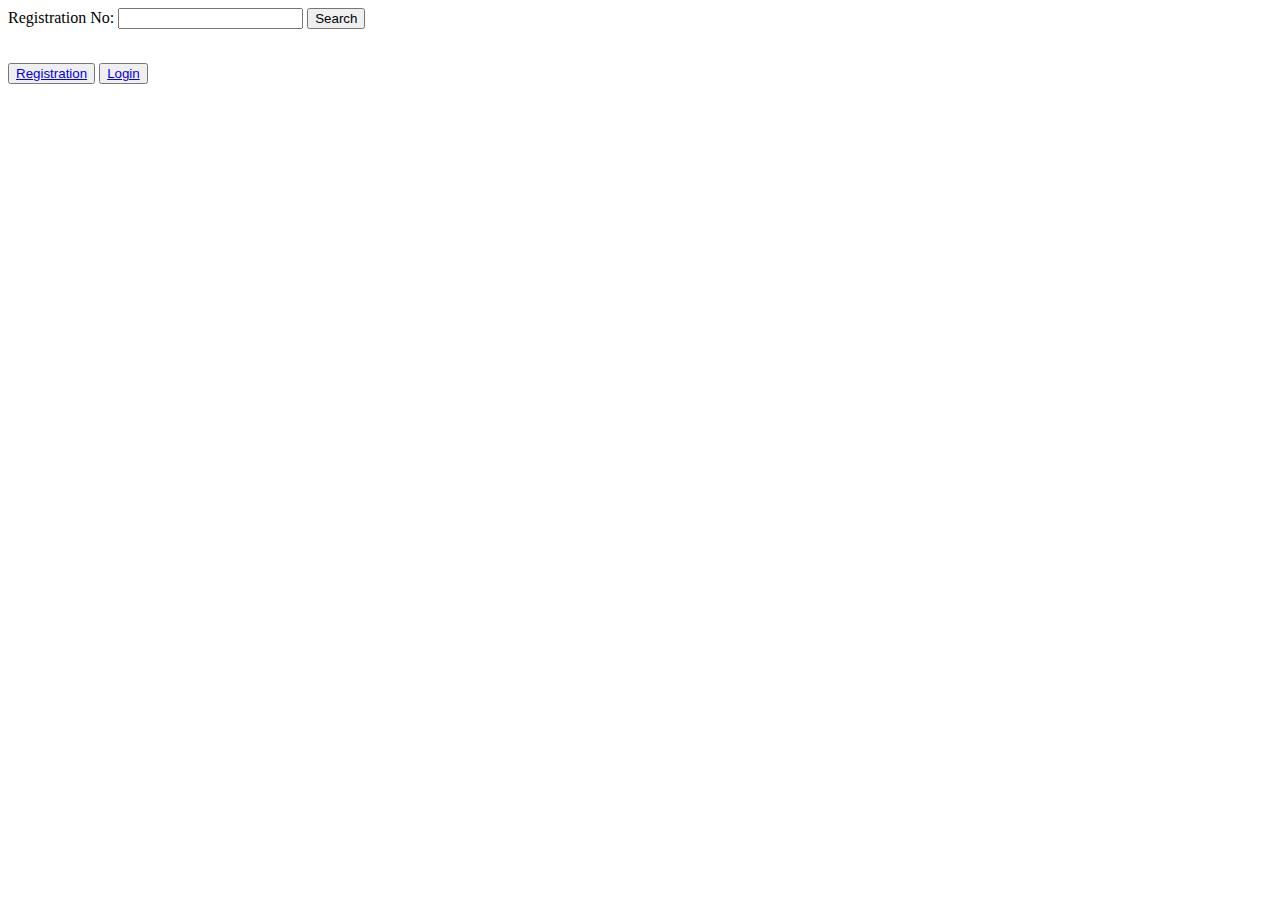
==== templates/index.html @ 12e1f4f2 "minor error were fixed" ====
<!Doctype>
<html>
    <head>
        <title>Home</title>
    </head>
    
    <body>
        <form id="search_regno" methods="GET">
            <label for="stdno">Registration No:</label>
            <input type="number" id="stdno" name="stdno" min = "1" required>
            <input type = "submit" value="Search">
            <br><br>
        </form>
        
        <button>
        <a href="/register" class="sign_up_btn">Registration</a>
        </button>
            
        <button>
        <a href="/login" class="login_up_btn">Login</a>
        </button>
            
        <br><br>
        
        <script>
        const form = document.getElementById('search_regno');
        const stdnoInput = document.getElementById('stdno');

        form.addEventListener('submit', (event) => {
            event.preventDefault(); // Prevent the default form submission

            const stdno = stdnoInput.value;
            const url = `/profile/${stdno}`;

            window.location.href = url; // Redirect to the desired URL 
        });
        </script>
        
    </body>
</html>
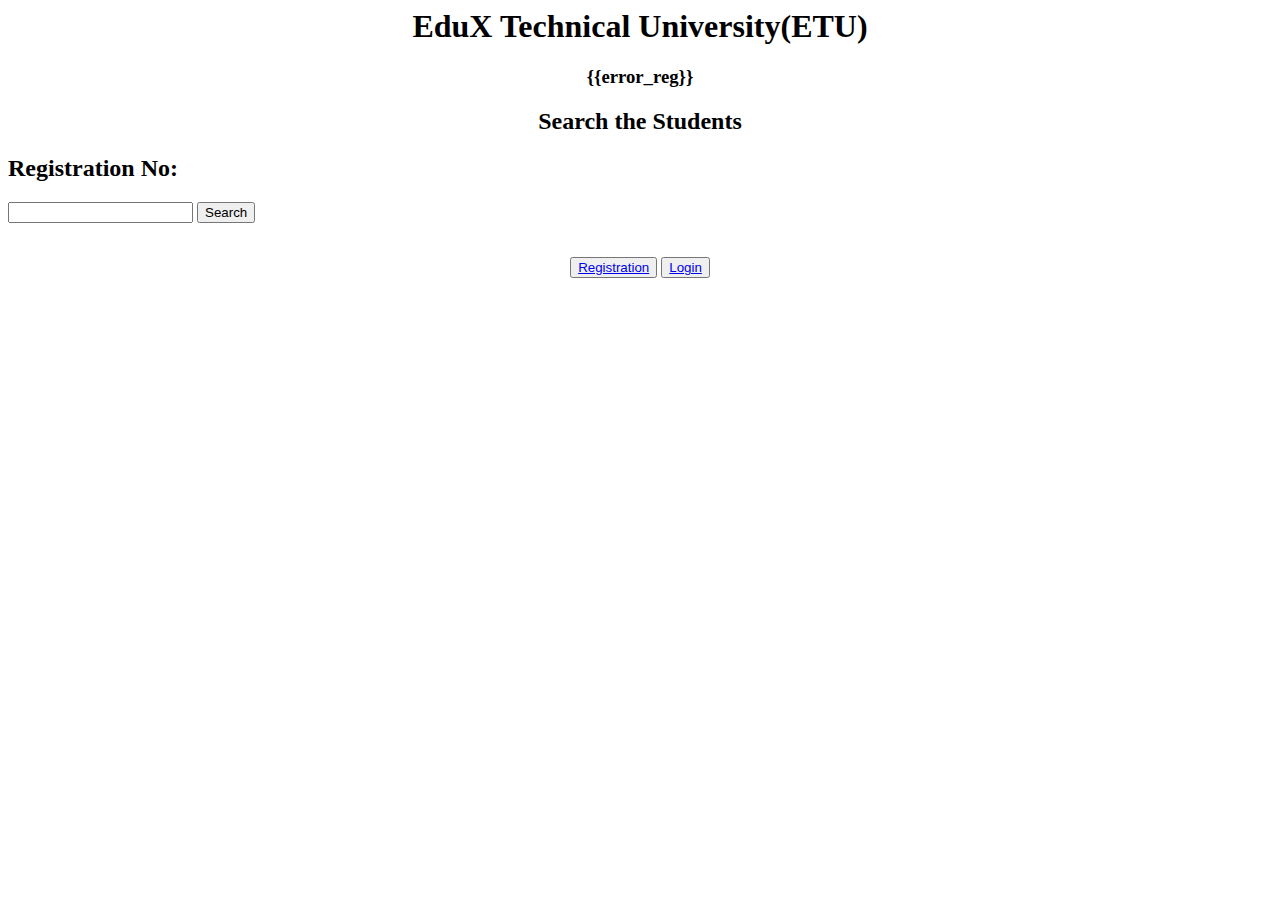
==== commit 9722aee6: "some styles were added part 1" ====
--- a/templates/index.html
+++ b/templates/index.html
@@ -2,16 +2,29 @@
 <html>
     <head>
         <title>Home</title>
+        <link rel="stylesheet" type="text/css" href="static/css/style.css">
     </head>
     
     <body>
+        
+        <div>
+            <h1 id = "uni_name"><center>EduX Technical University(ETU)</center></h1>
+        </div>
+        
+        <div>
+            <h3><center>{{error_reg}}</center></h3>
+        </div>
+        <h2><center>Search the Students</center></h2>
         <form id="search_regno" methods="GET">
-            <label for="stdno">Registration No:</label>
+            
+            <label for="stdno"><h2>Registration No:</h2></label>
             <input type="number" id="stdno" name="stdno" min = "1" required>
             <input type = "submit" value="Search">
             <br><br>
         </form>
         
+        <div>
+            <center>
         <button>
         <a href="/register" class="sign_up_btn">Registration</a>
         </button>
@@ -19,7 +32,8 @@
         <button>
         <a href="/login" class="login_up_btn">Login</a>
         </button>
-            
+        </center>
+        </div>
         <br><br>
         
         <script>
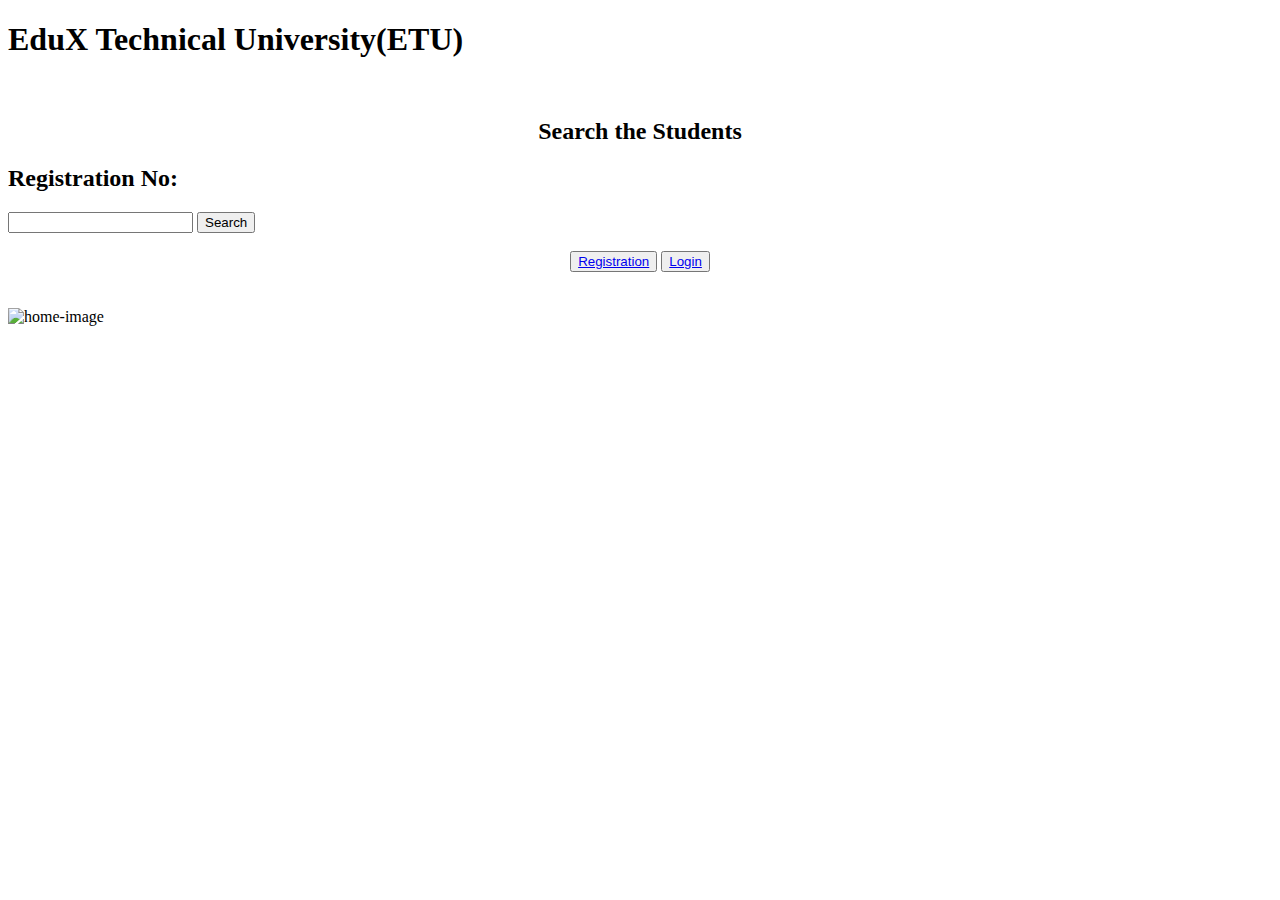
==== commit 05e8ca12: "swal added" ====
--- a/templates/index.html
+++ b/templates/index.html
@@ -1,53 +1,76 @@
-<!Doctype>
+<!Doctype html>
 <html>
     <head>
         <title>Home</title>
         <link rel="stylesheet" type="text/css" href="static/css/style.css">
+        <script src="https://cdn.jsdelivr.net/npm/sweetalert2@11"></script>
     </head>
     
     <body>
         
         <div>
-            <h1 id = "uni_name"><center>EduX Technical University(ETU)</center></h1>
+            <h1 id = "uni_name">EduX Technical University(ETU)</h1>
+            
         </div>
         
-        <div>
-            <h3><center>{{error_reg}}</center></h3>
-        </div>
+        <br/>
         <h2><center>Search the Students</center></h2>
-        <form id="search_regno" methods="GET">
+        <form id="search_regno" method="GET">
             
             <label for="stdno"><h2>Registration No:</h2></label>
             <input type="number" id="stdno" name="stdno" min = "1" required>
             <input type = "submit" value="Search">
             <br><br>
+            
+            
         </form>
         
+        <div id="error_message"></div>
+        
         <div>
-            <center>
-        <button>
-        <a href="/register" class="sign_up_btn">Registration</a>
+            
+        <center>
+        <button  class="sign_up_btn">
+        <a href="/register">Registration</a>
         </button>
             
         <button>
         <a href="/login" class="login_up_btn">Login</a>
         </button>
         </center>
+        
         </div>
         <br><br>
+        
+        <div class="img-home">
+            <img  src = "static/images/home.png" alt="home-image"/>
+        </div>
         
         <script>
         const form = document.getElementById('search_regno');
         const stdnoInput = document.getElementById('stdno');
+        const errorElement = document.getElementById('error_message')
 
         form.addEventListener('submit', (event) => {
             event.preventDefault(); // Prevent the default form submission
 
             const stdno = stdnoInput.value;
             const url = `/profile/${stdno}`;
-
-            window.location.href = url; // Redirect to the desired URL 
-        });
+            
+            fetch(url)
+            .then(response=>response.json())
+            .then(data=>{
+                if(data.error_reg){
+                    swal.fire(data.error_reg);
+                    // errorElement = data.error_reg;
+                    
+                }else {
+                    window.location.href =  url;
+                }
+            }).catch(error => {
+                console.error('Error:', error);
+            });
+    });
         </script>
         
     </body>
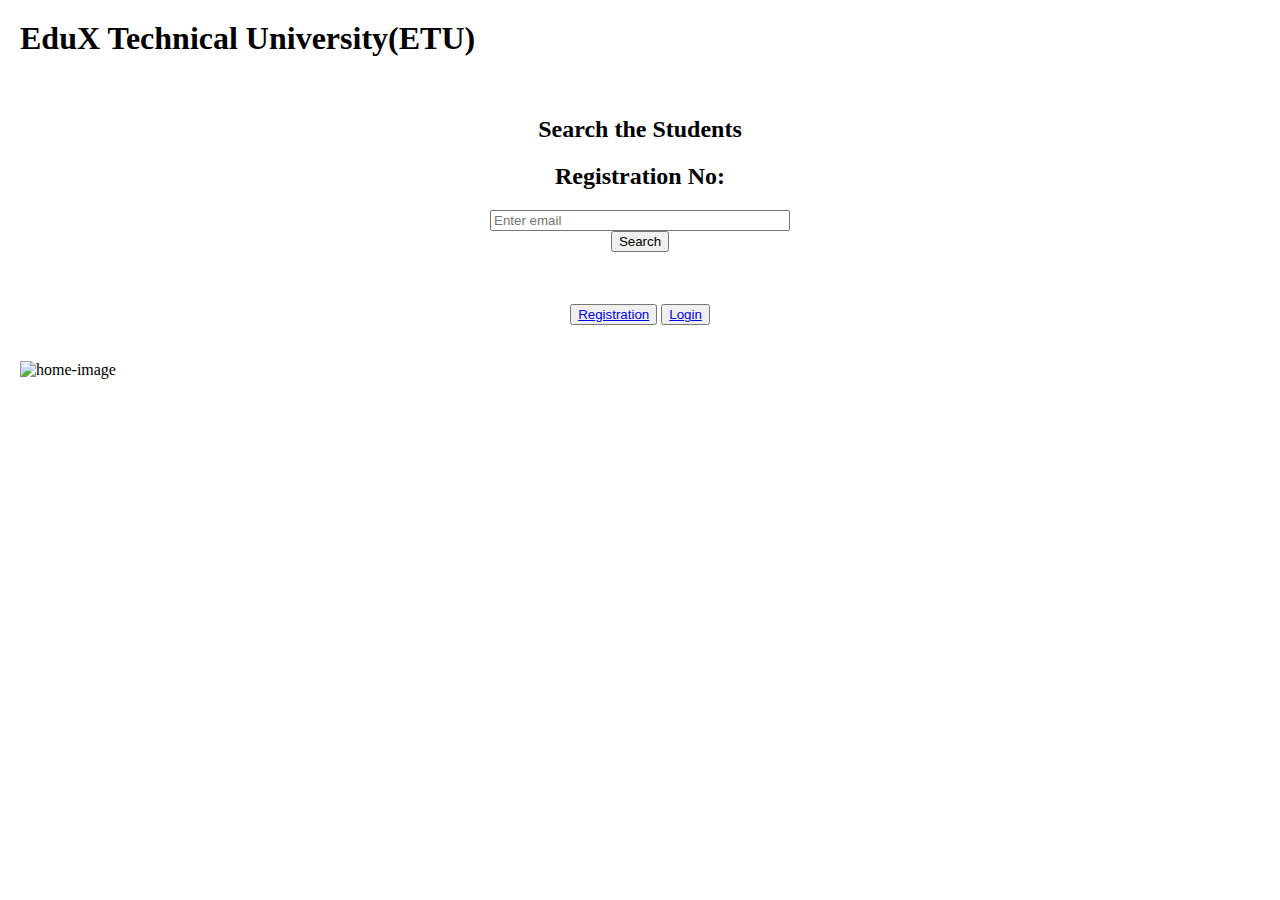
==== commit 68bdc58b: "did some css modifications" ====
--- a/templates/index.html
+++ b/templates/index.html
@@ -1,9 +1,23 @@
-<!Doctype html>
+<!DOCTYPE>
 <html>
     <head>
         <title>Home</title>
+        
         <link rel="stylesheet" type="text/css" href="static/css/style.css">
+        
         <script src="https://cdn.jsdelivr.net/npm/sweetalert2@11"></script>
+        
+        <link href="https://cdn.jsdelivr.net/npm/bootstrap@5.3.0/dist/css/bootstrap.min.css" 
+  rel="stylesheet" integrity="sha384-9ndCyUaIbzAi2FUVXJi0CjmCapSmO7SnpJef0486qhLnuZ2cdeRhO02iuK6FUUVM" crossorigin="anonymous">
+  <script src="https://cdn.jsdelivr.net/npm/bootstrap@5.3.0/dist/js/bootstrap.bundle.min.js" 
+  integrity="sha384-geWF76RCwLtnZ8qwWowPQNguL3RmwHVBC9FhGdlKrxdiJJigb/j/68SIy3Te4Bkz" crossorigin="anonymous"></script>
+
+<style>
+    body {
+      margin: 20px;
+    }
+    
+  </style>
     </head>
     
     <body>
@@ -15,11 +29,12 @@
         
         <br/>
         <h2><center>Search the Students</center></h2>
-        <form id="search_regno" method="GET">
+        <form class="search_regno" method="GET">
             
-            <label for="stdno"><h2>Registration No:</h2></label>
-            <input type="number" id="stdno" name="stdno" min = "1" required>
-            <input type = "submit" value="Search">
+            <center><label for="stdno"><h2>Registration No:</h2></label>
+            <input type="number" class="form-control" id="stdno" name="stdno" min = "1" placeholder="Enter email" style="width: 300px;" required></br>
+            <input type = "submit" value="Search" class="btn btn-primary">
+            </center>
             <br><br>
             
             
@@ -49,7 +64,6 @@
         <script>
         const form = document.getElementById('search_regno');
         const stdnoInput = document.getElementById('stdno');
-        const errorElement = document.getElementById('error_message')
 
         form.addEventListener('submit', (event) => {
             event.preventDefault(); // Prevent the default form submission
@@ -58,20 +72,23 @@
             const url = `/profile/${stdno}`;
             
             fetch(url)
-            .then(response=>response.json())
-            .then(data=>{
-                if(data.error_reg){
-                    swal.fire(data.error_reg);
-                    // errorElement = data.error_reg;
-                    
-                }else {
-                    window.location.href =  url;
-                }
-            }).catch(error => {
-                console.error('Error:', error);
-            });
-    });
+                .then(response => {
+                    if (response.status === 200) {
+                        // Student number exists, redirect to profile page
+                        window.location.href = url;
+                    } else {
+                        // display Swal message
+                        swal.fire("Student number does not exist");
+                    }
+                })
+                .catch(error => {
+                    // Error occurred, display Swal message
+                    swal.fire("Error", "An error occurred while processing the request", "error");
+                    console.error(error);
+                });
+
+        });
         </script>
         
     </body>
-</html>+</html>
